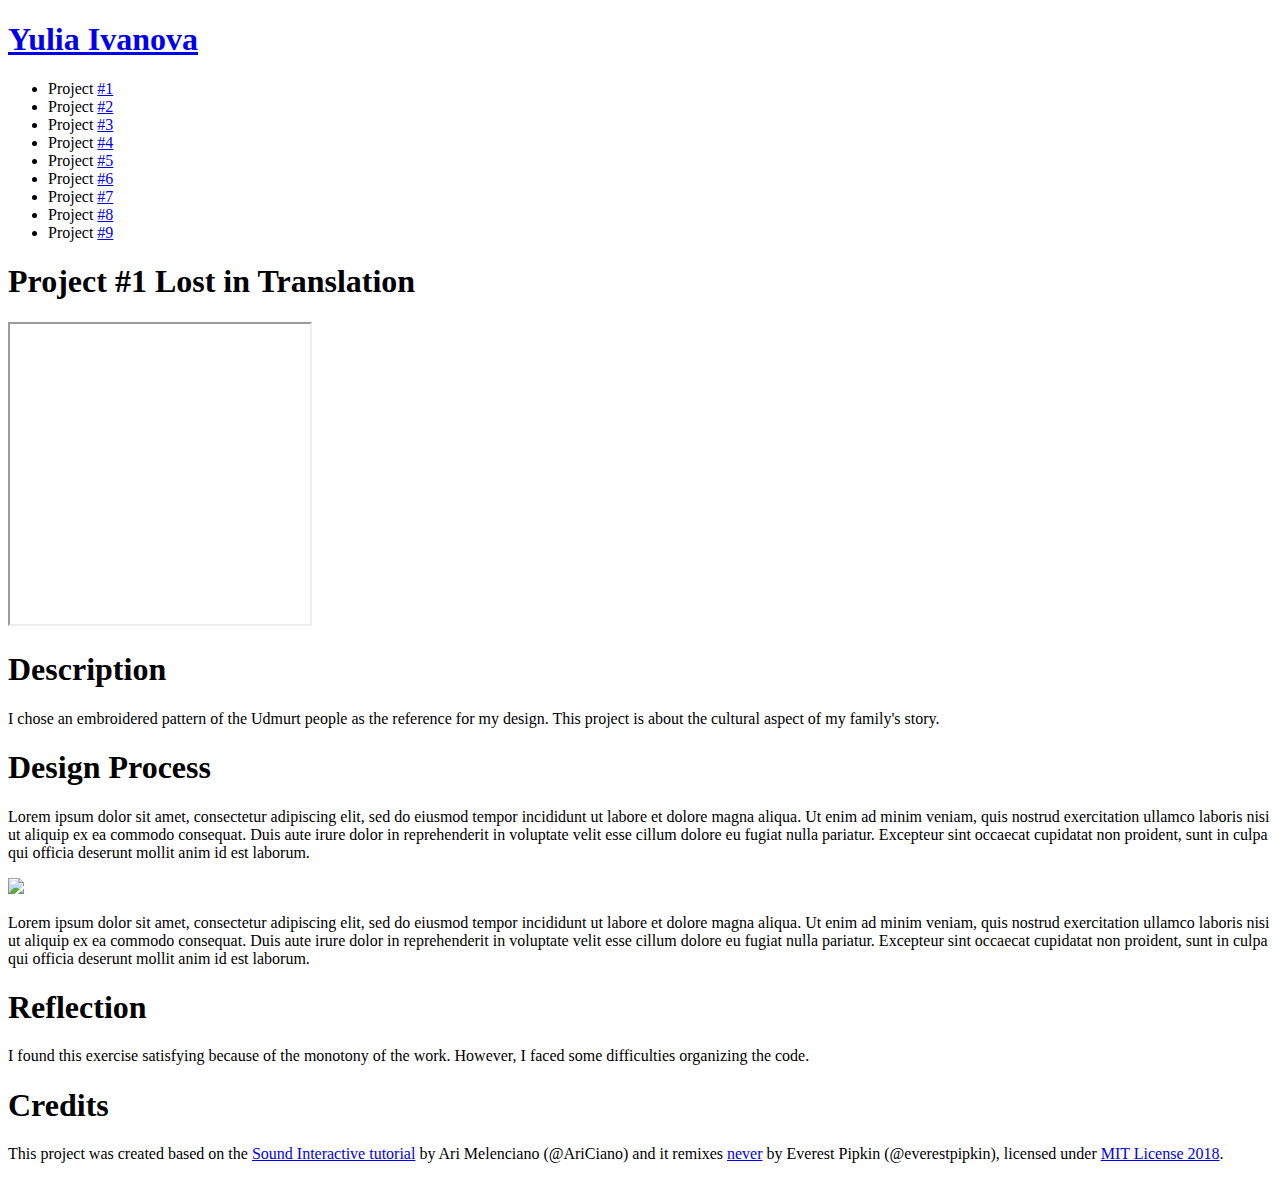
==== p1.html @ 3103cdcb "Add files via upload" ====
<!DOCTYPE html>
<html lang="en">
  <head>
    <title>Yulia Ivanova | Code 2 Portfolio</title>
    <meta charset="utf-8" />
    <meta http-equiv="X-UA-Compatible" content="IE=edge" />
    <meta name="viewport" content="width=device-width, initial-scale=1" />

    <!-- import the webpage's stylesheet -->
    <link rel="stylesheet" href="style.css" />

    <!-- import the webpage's javascript file -->
    <script src="/script.js" defer></script>
  </head>

  <body>
    <!-- navigation menu -->
    <nav>
      <a href="index.html"><h1>Yulia Ivanova</h1></a>
      <ul>
        <li>Project <a href="p1.html">#1</a></li>
        <li>Project <a href="p2.html">#2</a></li>
        <li>Project <a href="p3.html">#3</a></li>
        <li>Project <a href="p4.html">#4</a></li>
        <li>Project <a href="p5.html">#5</a></li>
        <li>Project <a href="p6.html">#6</a></li>
        <li>Project <a href="p7.html">#7</a></li>
        <li>Project <a href="p8.html">#8</a></li>
        <li>Project <a href="p9.html">#9</a></li>
      </ul>
    </nav>

    <!-- main content -->
    <div class="content">
      <!-- 1. give your project  a titile -->

      <h1>
        Project #1 Lost in Translation
      </h1>

      <!-- 2. embed your p5 sketch -->

      <div class="fullwidth">
        <!-- below width and height refers to the dimensions of your sketch-->

        <iframe style="width:300px;height:300px;"src="https://editor.p5js.org/yivanov/full/0hStwICsn"></iframe>
      </div>

      <!-- 3. write a short description to describe what the work is about -->
      <h1>
        Description
      </h1>

      <p>
        I chose an embroidered pattern of the Udmurt people as the reference for my design. This project is about the cultural aspect of my family's story.
      </p>

      <!-- 4. reflection -->
      <h1>
        Design Process
      </h1>

      <p>
        Lorem ipsum dolor sit amet, consectetur adipiscing elit, sed do eiusmod
        tempor incididunt ut labore et dolore magna aliqua. Ut enim ad minim
        veniam, quis nostrud exercitation ullamco laboris nisi ut aliquip ex ea
        commodo consequat. Duis aute irure dolor in reprehenderit in voluptate
        velit esse cillum dolore eu fugiat nulla pariatur. Excepteur sint
        occaecat cupidatat non proident, sunt in culpa qui officia deserunt
        mollit anim id est laborum.
      </p>

      <div class="fullwidth">
        <img
          src="https://cdn.glitch.com/87836090-8683-448f-a8fb-3af0c0f82bac%2Fworksheets-03.png?v=1598505804708"
        />
      </div>

      <p>
        Lorem ipsum dolor sit amet, consectetur adipiscing elit, sed do eiusmod
        tempor incididunt ut labore et dolore magna aliqua. Ut enim ad minim
        veniam, quis nostrud exercitation ullamco laboris nisi ut aliquip ex ea
        commodo consequat. Duis aute irure dolor in reprehenderit in voluptate
        velit esse cillum dolore eu fugiat nulla pariatur. Excepteur sint
        occaecat cupidatat non proident, sunt in culpa qui officia deserunt
        mollit anim id est laborum.
      </p>

      <!-- 4. reflection -->
      <h1>
        Reflection
      </h1>

      <p>
        I found this exercise satisfying because of the monotony of the work. However, I faced some difficulties organizing the code.
      </p>

      <!-- 5. reflection -->
      <h1>
        Credits
      </h1>

      <p>
        This project was created based on the
        <a
          href="https://www.youtube.com/watch?v=hZB3UX1bh_Q&list=PLuLgmkp7OJgFhpFaQt4LGZBOoK_sjPbxj&index=6&t=0s"
          >Sound Interactive tutorial</a
        >
        by Ari Melenciano (@AriCiano) and it remixes
        <a href="https://github.com/everestpipkin/never">never</a> by Everest
        Pipkin (@everestpipkin), licensed under
        <a href="https://github.com/everestpipkin/never/blob/master/LICENSE"
          >MIT License 2018</a
        >.
      </p>
    </div>
  </body>
</html>
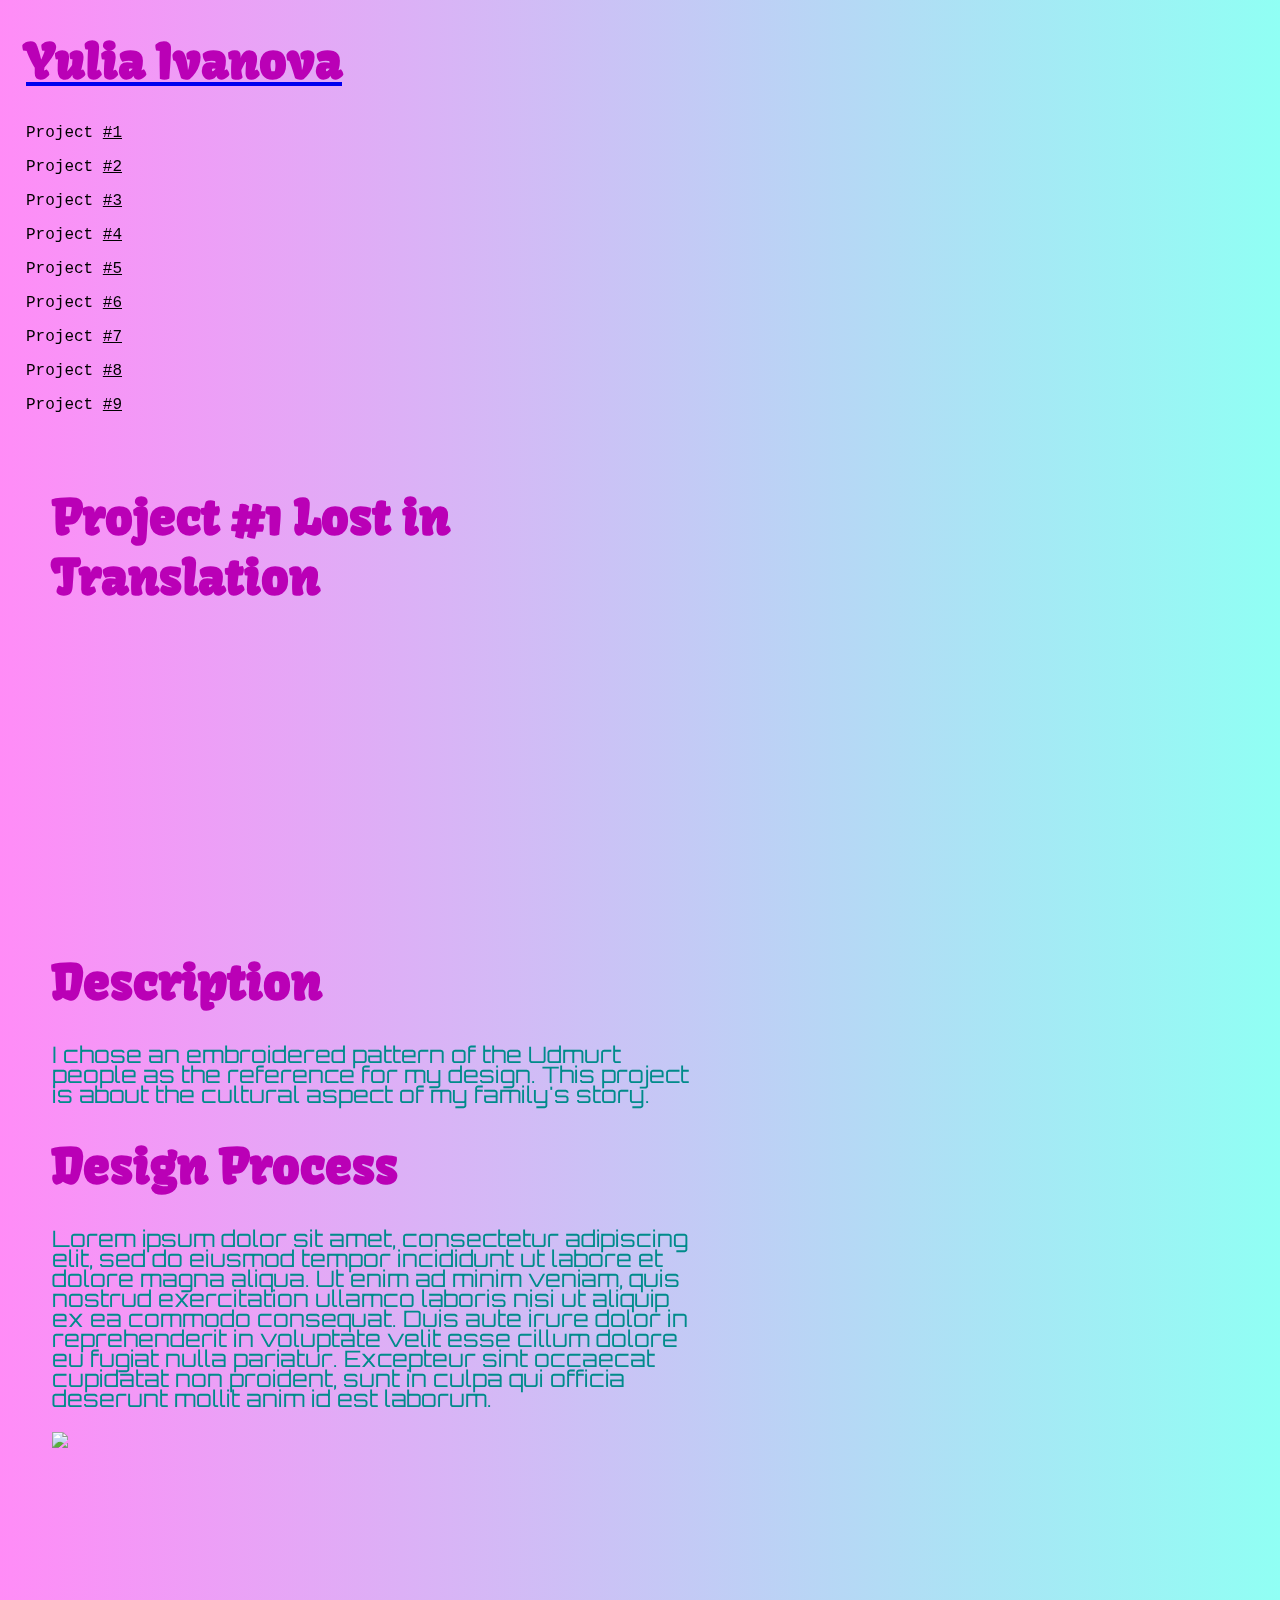
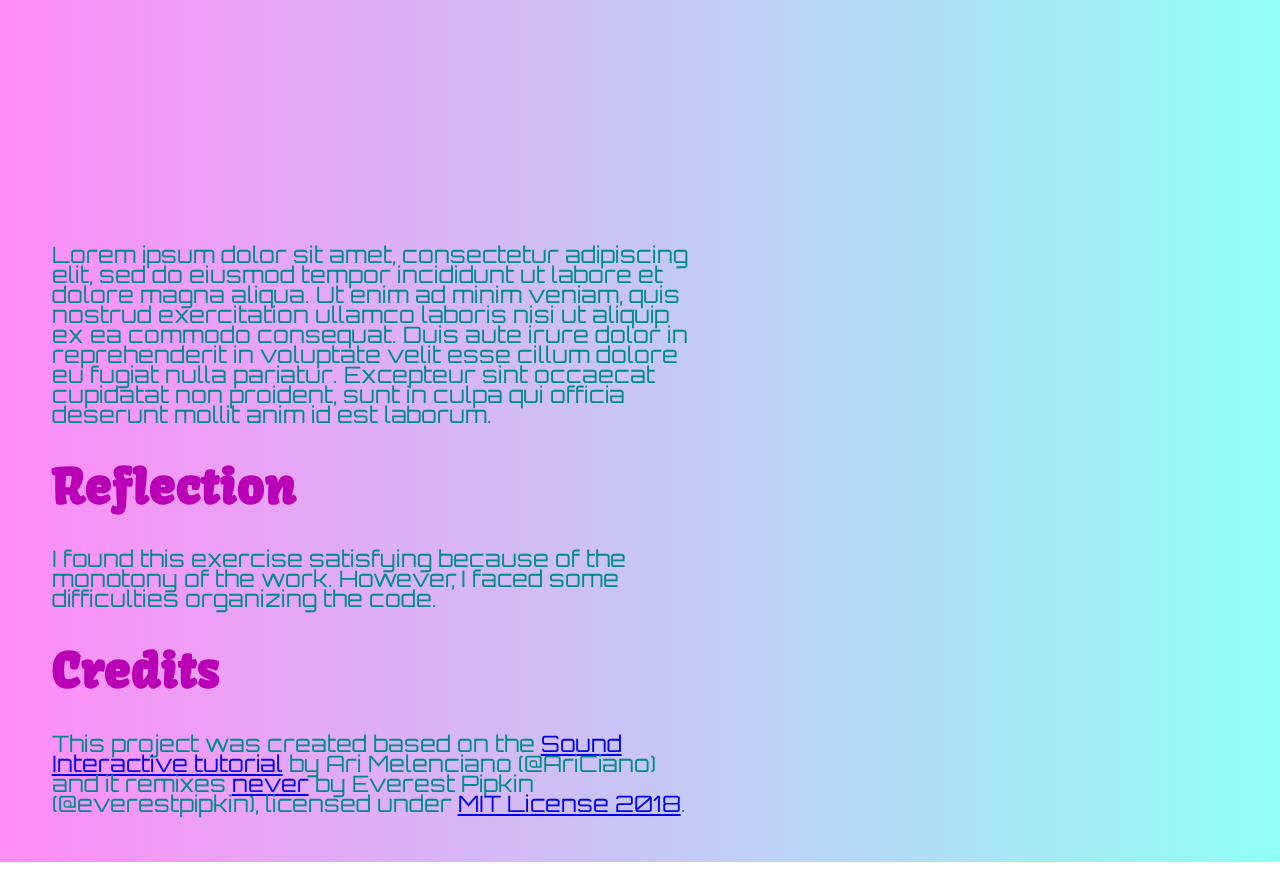
==== commit cf32e6ad: "Add files via upload" ====
--- a/p1.html
+++ b/p1.html
@@ -11,6 +11,14 @@
 
     <!-- import the webpage's javascript file -->
     <script src="/script.js" defer></script>
+
+    <link rel="preconnect" href="https://fonts.googleapis.com">
+<link rel="preconnect" href="https://fonts.gstatic.com" crossorigin>
+<link href="https://fonts.googleapis.com/css2?family=Kavoon&family=Libre+Baskerville&family=Rowdies:wght@300&display=swap" rel="stylesheet">
+
+<link rel="preconnect" href="https://fonts.googleapis.com">
+<link rel="preconnect" href="https://fonts.gstatic.com" crossorigin>
+<link href="https://fonts.googleapis.com/css2?family=Kavoon&family=Libre+Baskerville&family=Orbitron&family=Rowdies:wght@300&display=swap" rel="stylesheet">
   </head>
 
   <body>
--- a/style.css
+++ b/style.css
@@ -0,0 +1,245 @@
+/* CSS files add styling rules to your content */
+
+body {
+  font-family: monospace;
+  margin: 2em;
+  width: 100%;
+  height: 100%;
+  background: rgb(255,140,247);
+background: linear-gradient(90deg, rgba(255,140,247,1) 0%, rgba(144,255,244,1) 100%);
+}
+
+
+h1 {
+  font-family: 'Kavoon', cursive;
+  color: #ba00b6;
+  font-size: 36pt;
+}
+.special-h2{
+  margin-top:0;
+}
+h2 {
+  font-size: 18pt;
+/*   margin-top:0; */
+}
+
+button {
+  font-family: "Inconsolata", monospace;
+  background-color: black;
+  border: none;
+  color: white;
+  padding: 10px 10px;
+  width: 100%;
+  /*   text-align: center; */
+  text-decoration: none;
+  display: inline-block;
+  font-size: 16px;
+  margin: 30px 2px;
+  cursor: pointer;
+}
+
+p {
+  font-family: 'Orbitron', sans-serif;
+  font-size: 17pt;
+  line-height: 15pt;
+  color: darkcyan;
+}
+
+.left {
+  width: 30%;
+  padding: 1% 1% 1% 0;
+  float: left;
+  display: inline-block;
+  /*   background-color: red; */
+}
+
+.center {
+  width: 60%;
+  padding: 10%;
+  float: left;
+  display: inline-block;
+}
+
+.right {
+  width: 60%;
+  padding: 1%;
+  float: left;
+  display: inline-block;
+}
+
+.nav {
+  padding: 2%;
+  width: 26%;
+  height: 100%;
+  display: inline-block;
+  float: left;
+  /*     background-color:red; */
+}
+
+.content {
+  padding: 2%;
+  width: 50%;
+  display: inline-block;
+  float: left;
+  /*   background-color:yellow; */
+}
+
+ul {
+  margin: 0;
+  padding: 0;
+}
+
+li {
+  font-size: 12pt;
+  list-style-type: none;
+  padding-bottom: 1em;
+}
+
+li.bullet {
+  list-style-type: "- ";
+  margin: 1%;
+  padding: 0;
+}
+
+li.bullet a {
+  color: blue;
+}
+
+li a {
+  color: black;
+  /*   text-decoration: none; */
+}
+
+iframe {
+  margin: 0;
+  padding: 0;
+  border: none;
+  width: 100%;
+  /*   height: 400px; */
+  display: inline-block;
+  float: left;
+  margin-bottom: 2%;
+}
+
+.full-width-box {
+  width: 100%;
+  margin-bottom: 2%;
+  display: inline-block;
+  float: left;
+}
+
+img {
+  height: 400px;
+  display: inline-block;
+  float: left;
+  margin-bottom: 2%;
+  margin-right: 2%;
+}
+
+body .gist .gist-file {
+  margin-bottom: 0;
+  border: 1px dashed #adb5bd;
+  border-radius: 0;
+}
+
+body .gist .gist-data {
+  border-bottom: none;
+  border-radius: 0;
+  background-color: #f1f3f5;
+}
+
+body .gist .blob-wrapper {
+  border-radius: 0;
+}
+
+body .gist .highlight {
+  background-color: transparent;
+  font-family: "Droid Sans Mono", monospace;
+  font-size: 14px;
+}
+
+body .gist .highlight td {
+  padding: 5px 15px !important;
+  line-height: 1;
+  font-family: inherit;
+  font-size: inherit;
+}
+
+body .gist tr:first-child td {
+  padding-top: 15px !important;
+}
+
+body .gist tr:last-child td {
+  padding-bottom: 15px !important;
+}
+
+body .gist .blob-num {
+  color: #ced4da;
+  background-color: #495057;
+  pointer-events: none;
+}
+
+body .gist .gist-meta {
+  display: none;
+}
+
+.nav-link {
+  font-size: 18px;
+  line-height: 27px;
+  cursor: pointer;
+}
+.nav-link a,
+.nav-link a:visited {
+  color: black;
+  text-decoration: none;
+}
+
+#toggle {
+  display: none;
+}
+
+@media only screen and (max-width: 600px) {
+  body {
+    font-family: "Inconsolata", monospace;
+    margin: 1%;
+    width: 98%;
+    height: 100%;
+  }
+  .nav {
+    width: 100%;
+  }
+  .content {
+    width: 100%;
+    float: left;
+  }
+
+  img {
+    width: 100%;
+    height: auto;
+  }
+}
+
+.myBox {
+  /*   background: red; */
+
+  padding-left: 10px;
+  padding-right: 10px;
+  padding-top: 10px;
+  padding-bottom: 10px;
+
+  margin-left: 10px;
+  margin-right: 10px;
+  margin-top: 10px;
+  margin-bottom: 10px;
+
+  border: 1px solid black;
+}
+
+.fullwidth {
+  width: 100%;
+  float: left;
+}
+
+.nav{
+  display: none;
+}